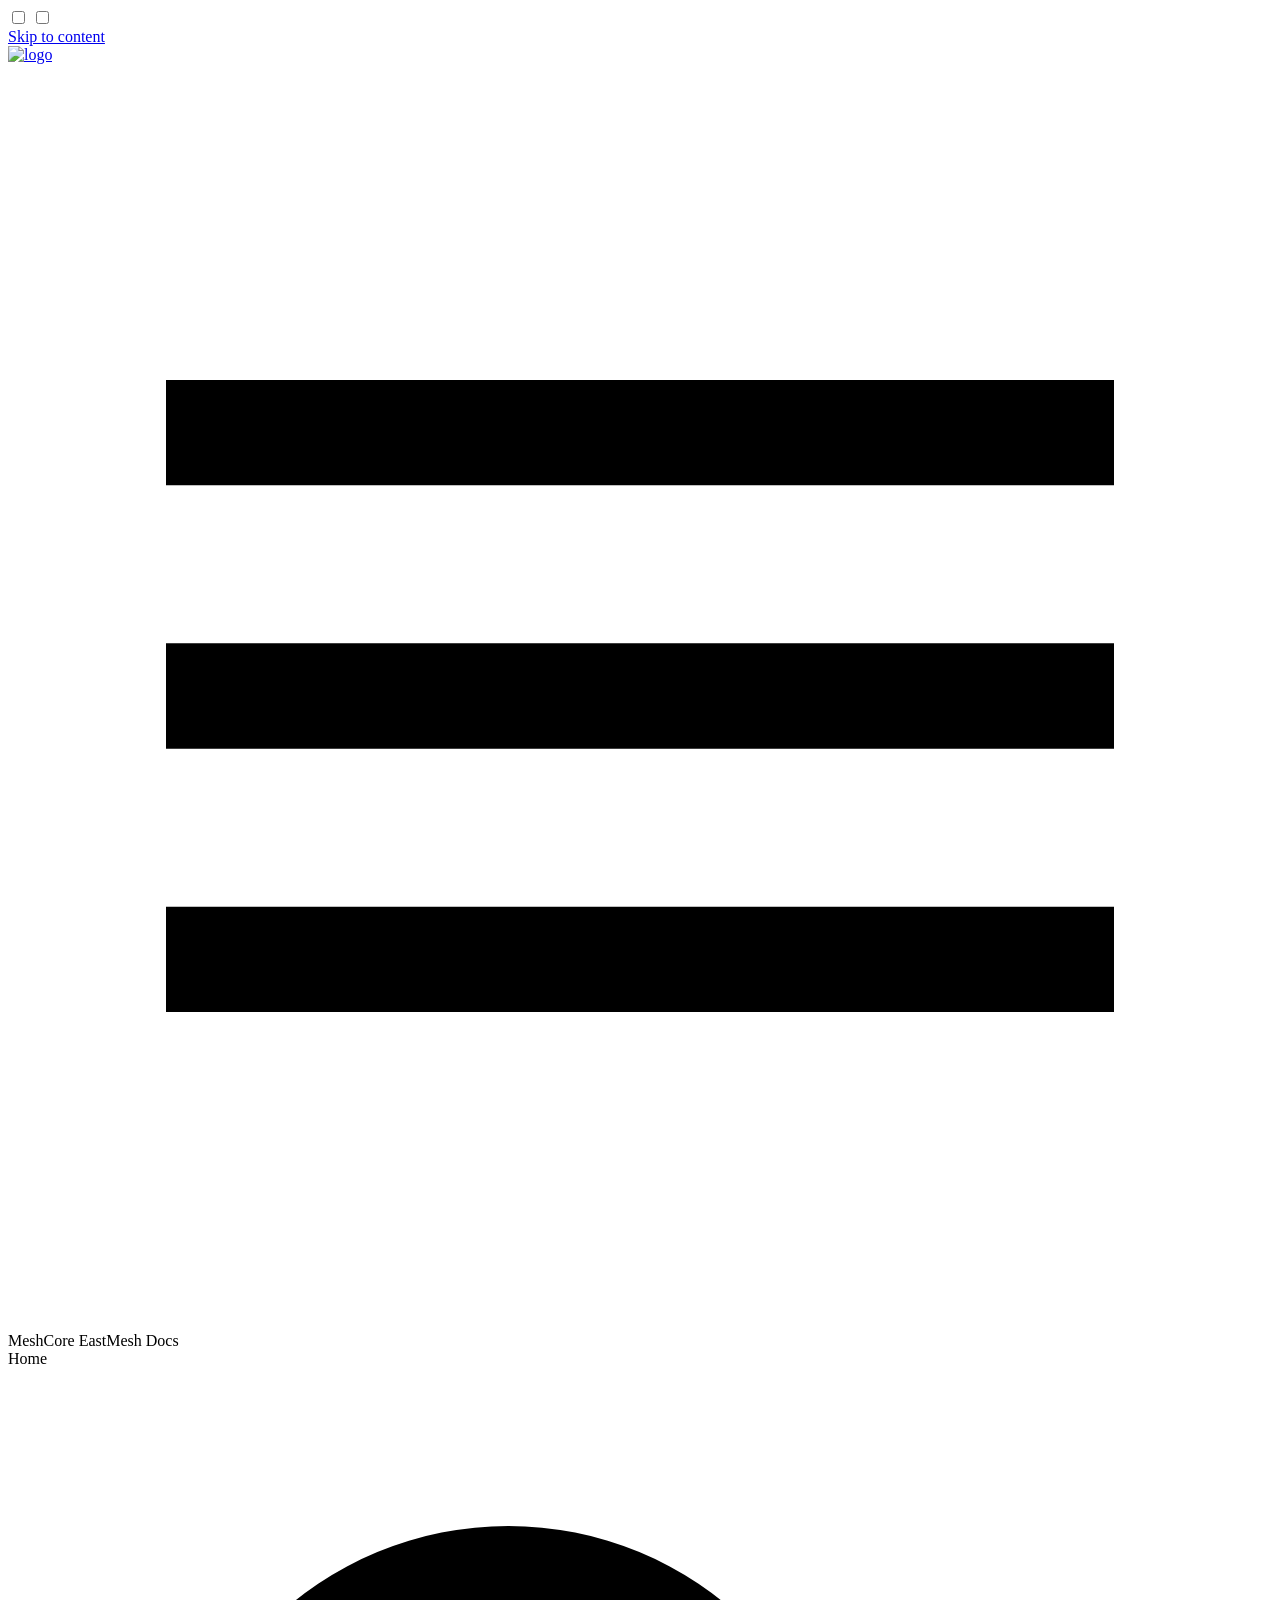
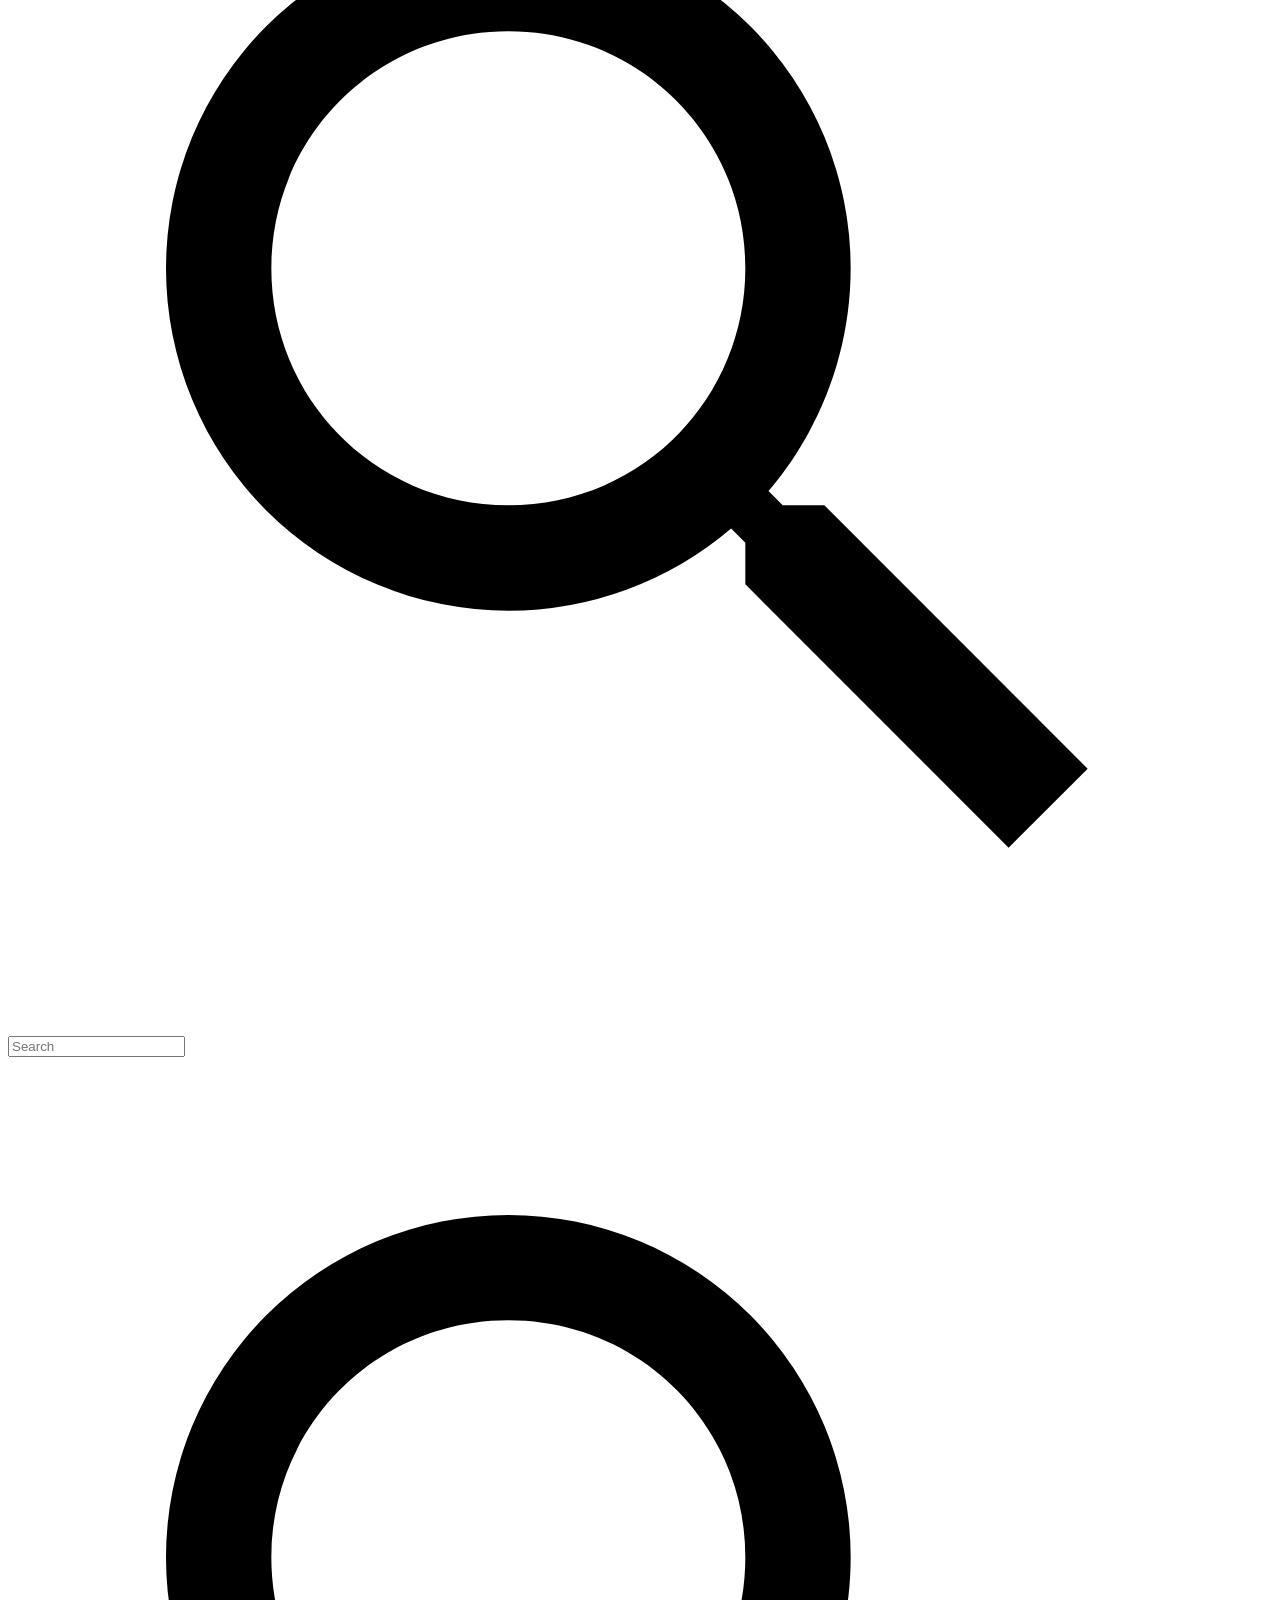
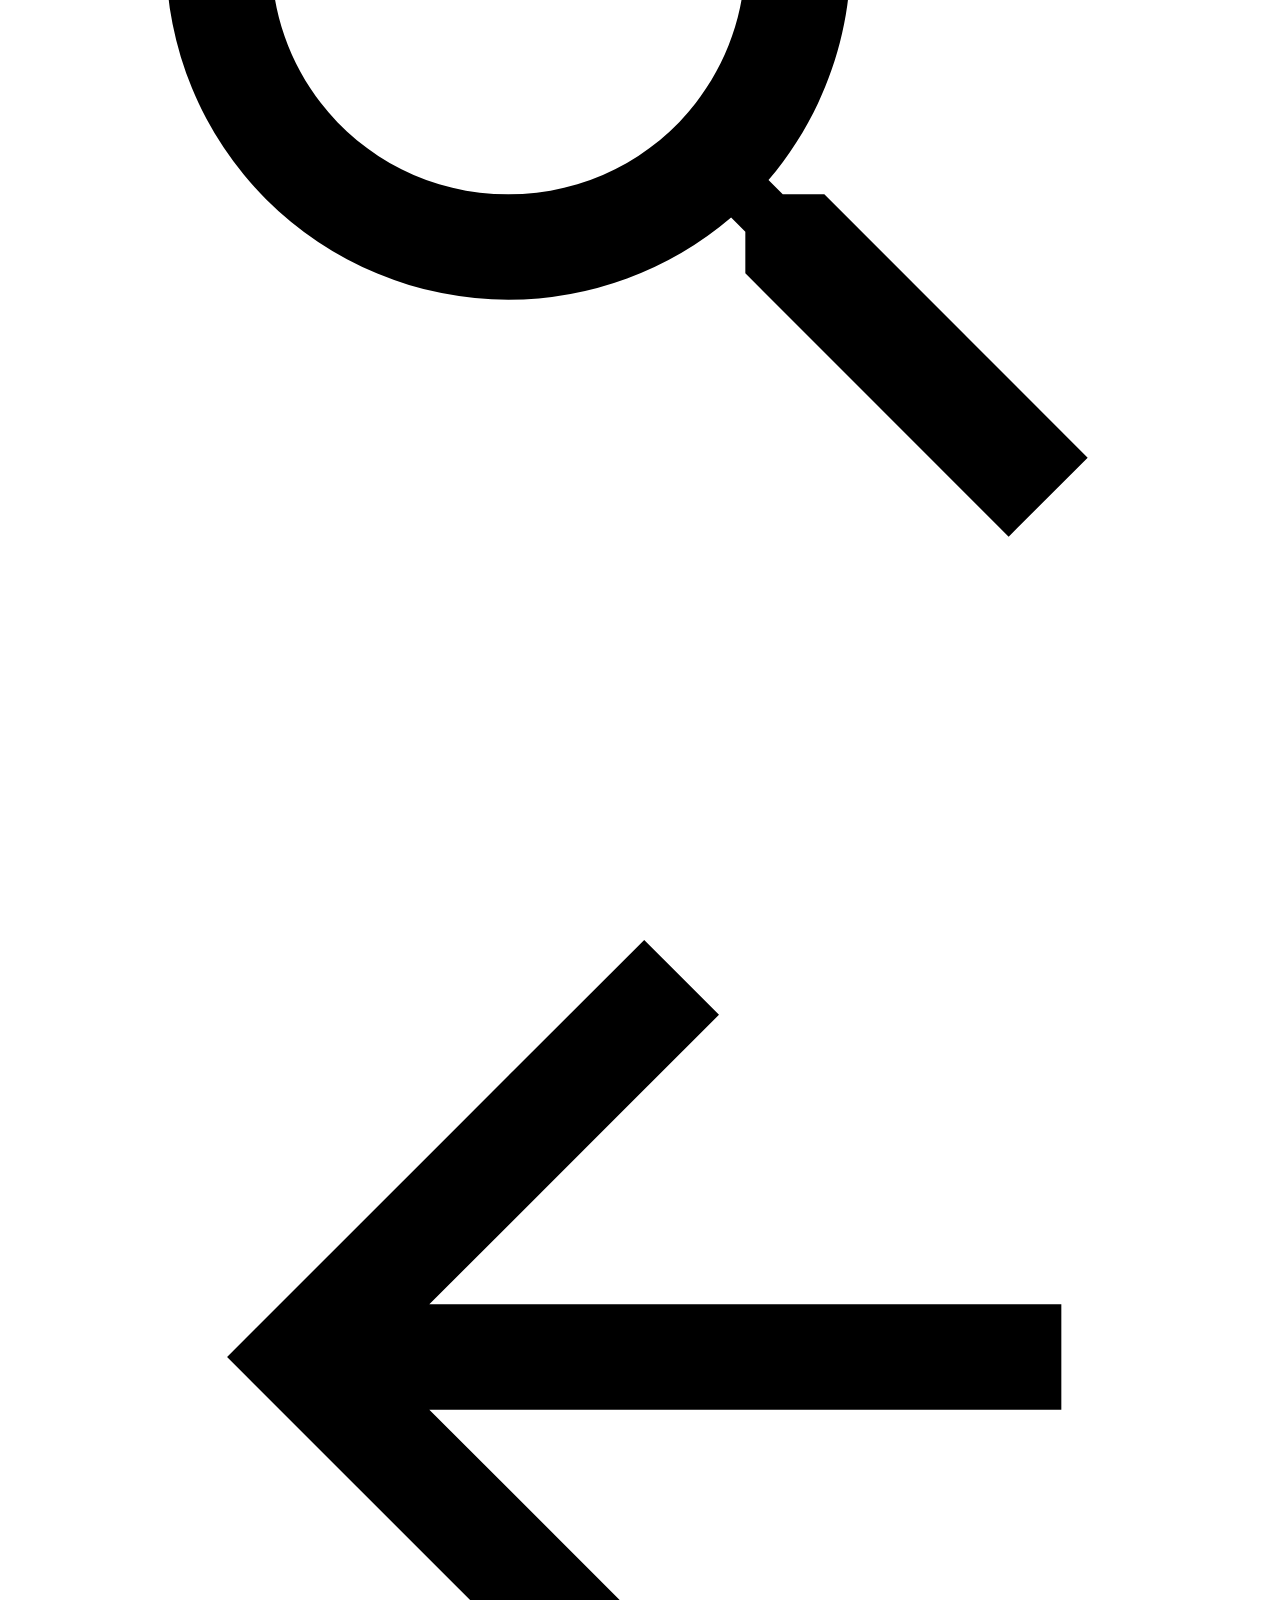
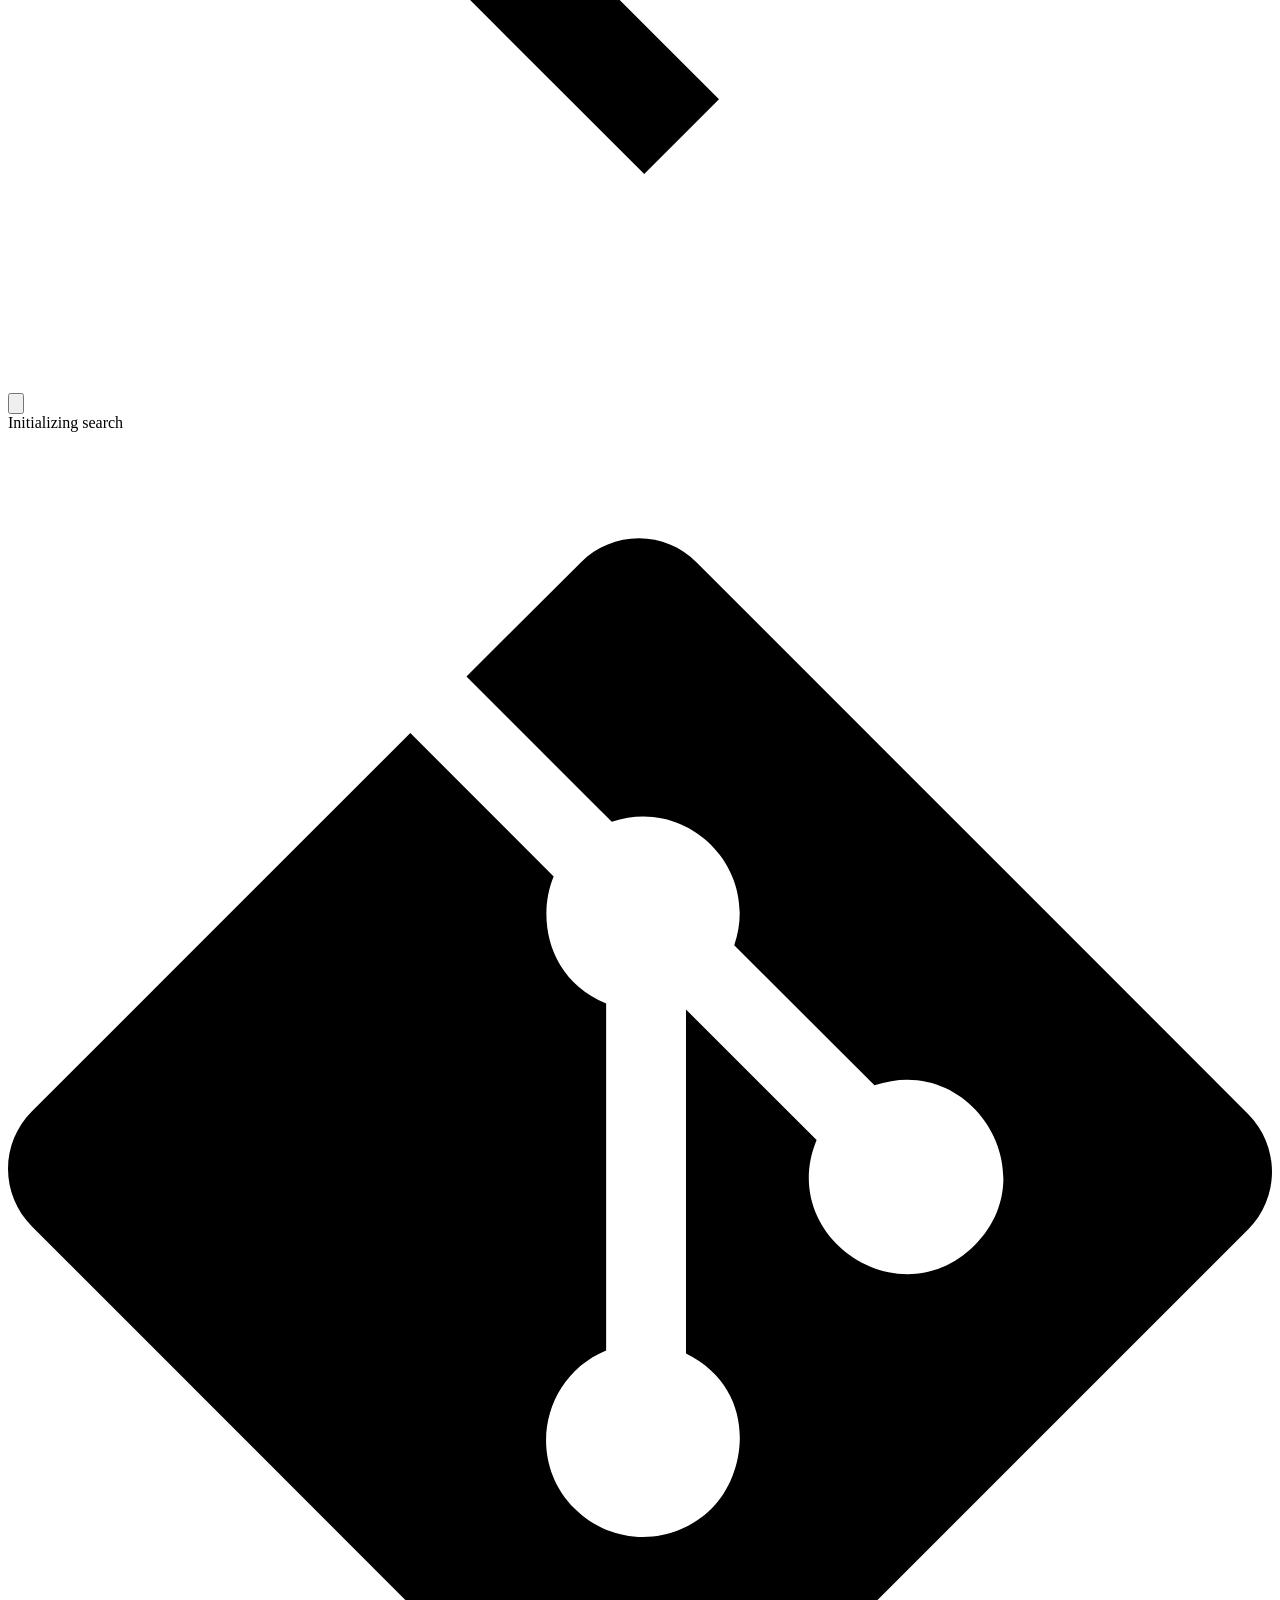
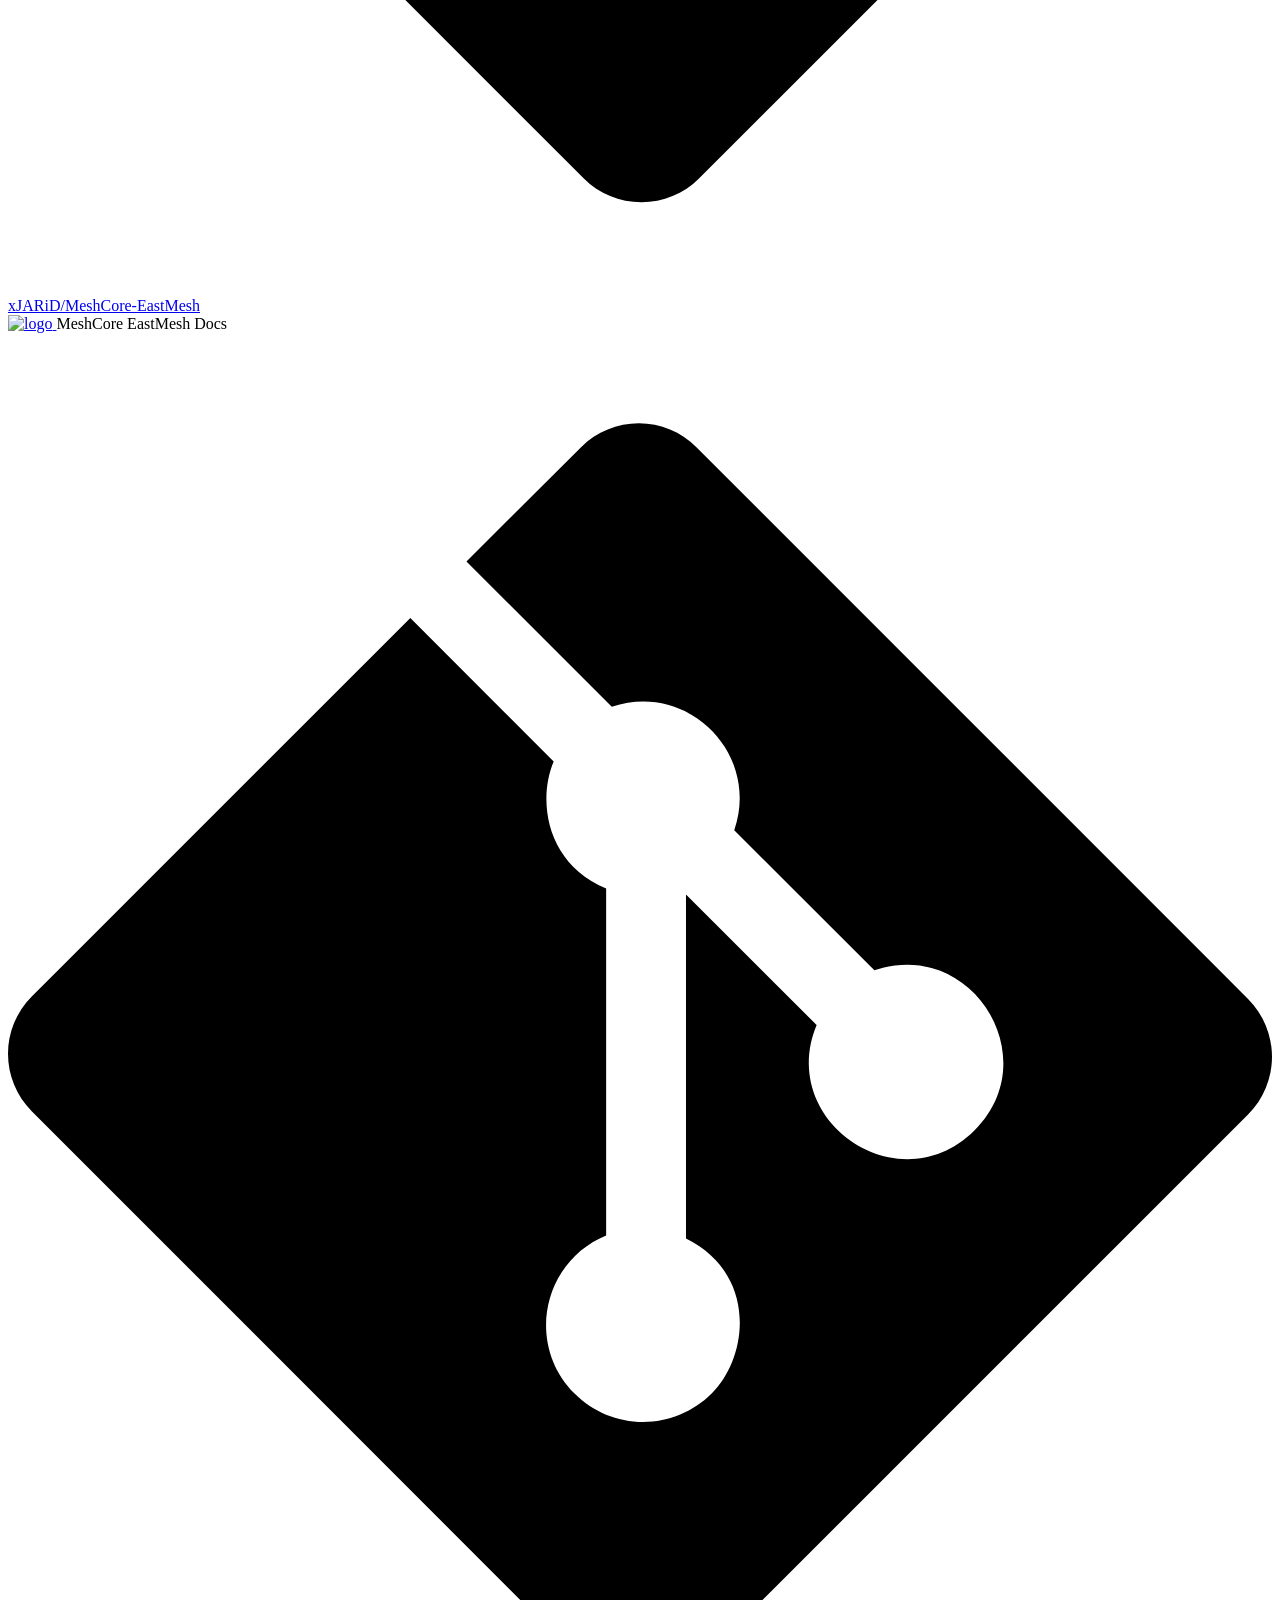
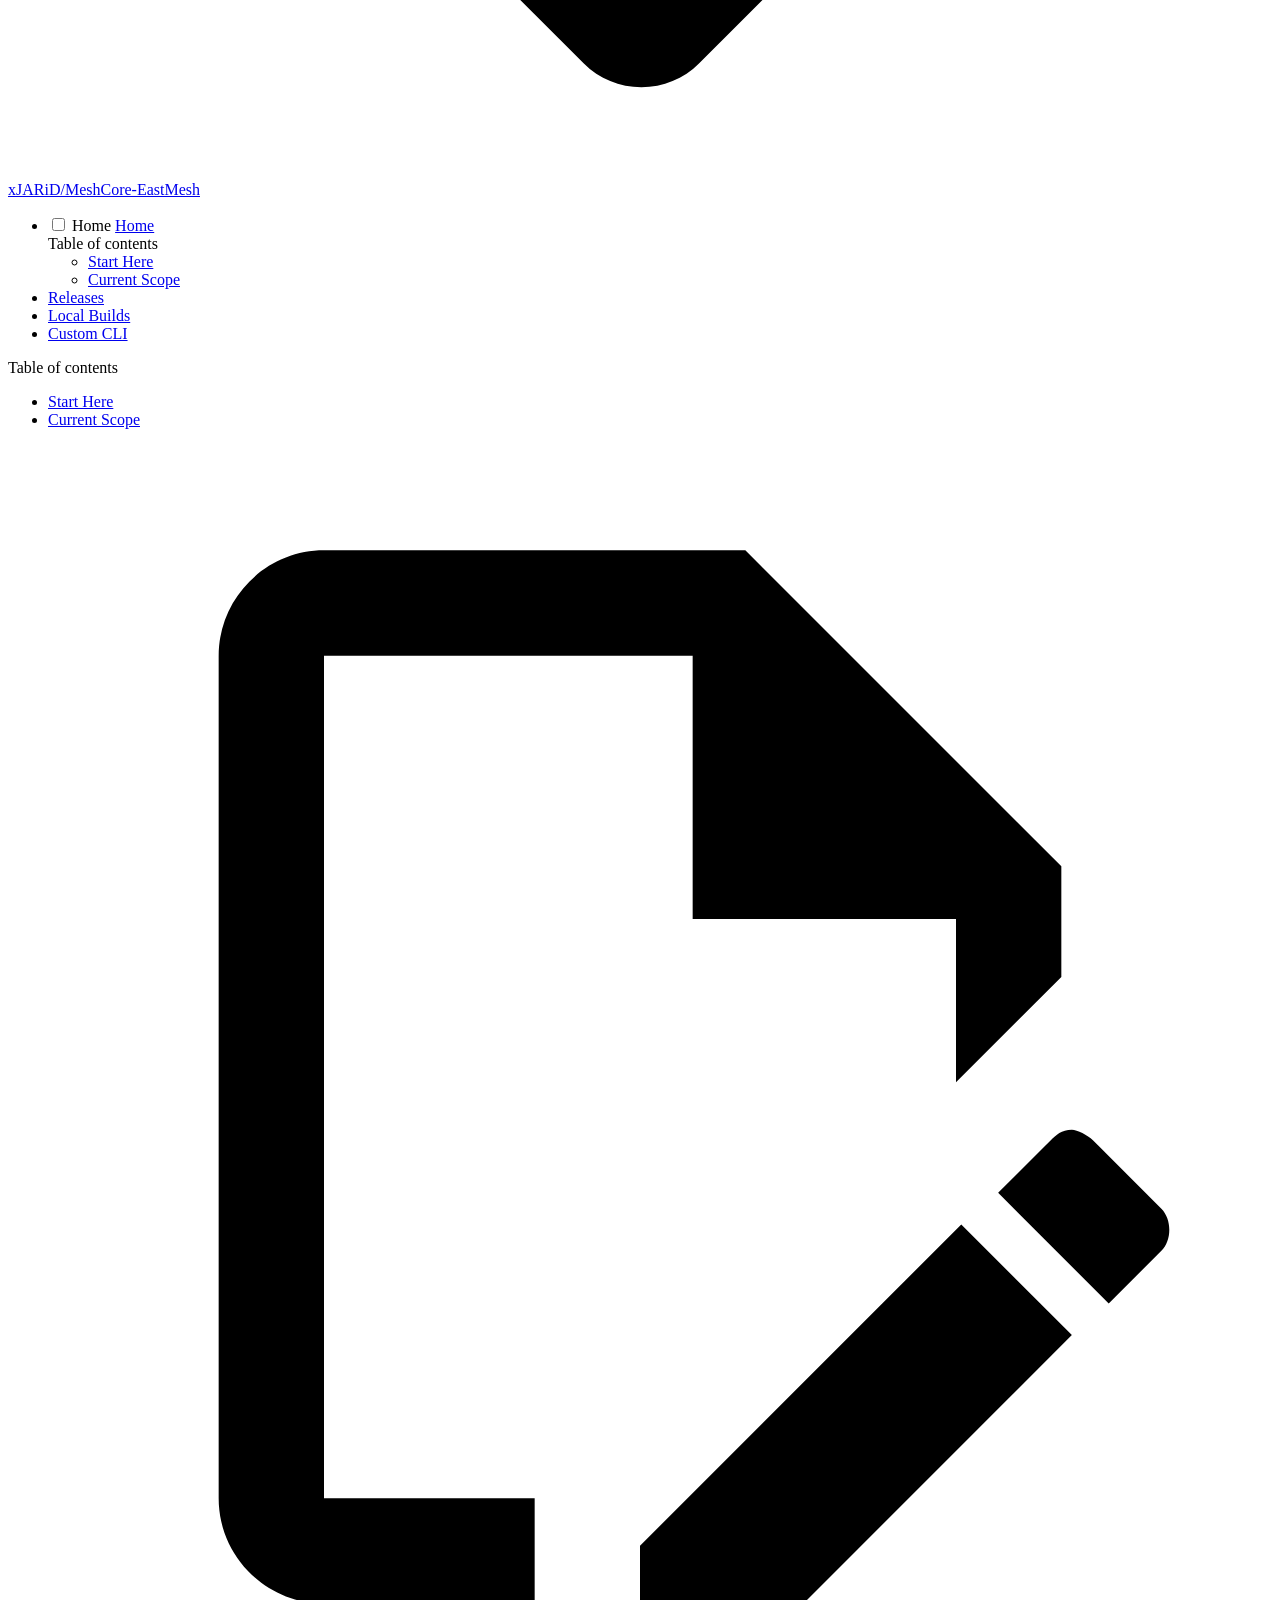
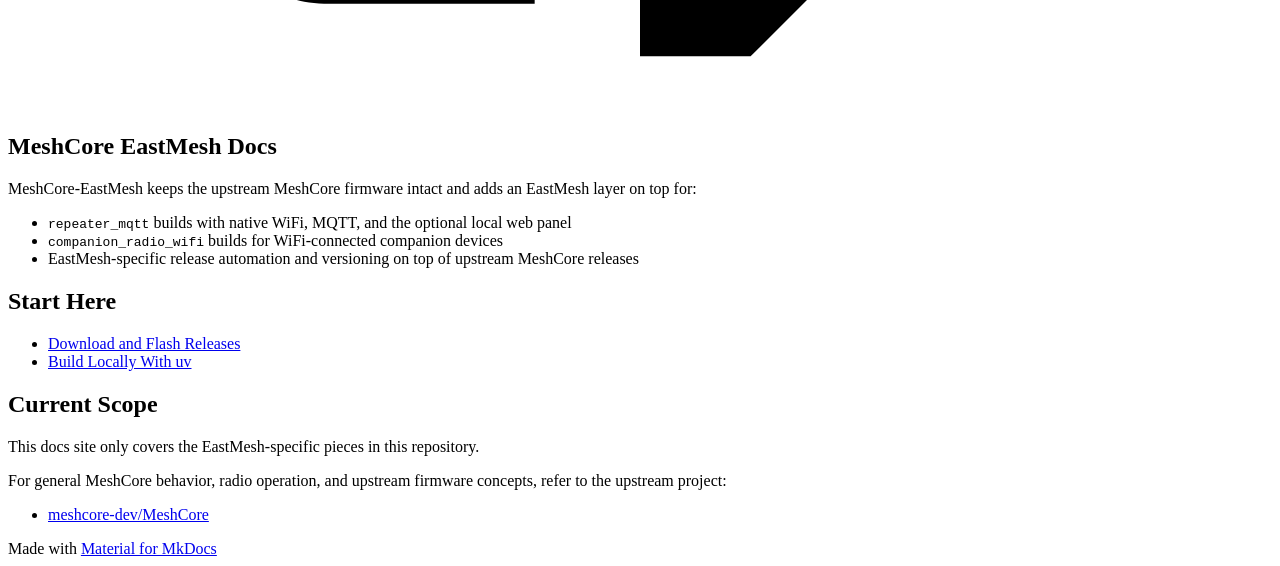
==== index.html @ 3d66a0df "deploy: c8f6f3c33472312f0af257a2041b2724eacd0696" ====
<!doctype html>
<html lang="en" class="no-js">
  <head>
    
      <meta charset="utf-8">
      <meta name="viewport" content="width=device-width,initial-scale=1">
      
        <meta name="description" content="Documentation for the EastMesh layer on top of MeshCore, including WiFi, MQTT, and release workflows">
      
      
      
        <link rel="canonical" href="https://xjarid.github.io/MeshCore-EastMesh/">
      
      
      
        <link rel="next" href="releases/">
      
      
        
      
      
      <link rel="icon" href="assets/images/favicon.png">
      <meta name="generator" content="mkdocs-1.6.1, mkdocs-material-9.7.6">
    
    
      
        <title>MeshCore EastMesh Docs</title>
      
    
    
      <link rel="stylesheet" href="assets/stylesheets/main.484c7ddc.min.css">
      
      


    
    
      
    
    
      
        
        
        <link rel="preconnect" href="https://fonts.gstatic.com" crossorigin>
        <link rel="stylesheet" href="https://fonts.googleapis.com/css?family=Roboto:300,300i,400,400i,700,700i%7CRoboto+Mono:400,400i,700,700i&display=fallback">
        <style>:root{--md-text-font:"Roboto";--md-code-font:"Roboto Mono"}</style>
      
    
    
      <link rel="stylesheet" href="_stylesheets/extra.css">
    
    <script>__md_scope=new URL(".",location),__md_hash=e=>[...e].reduce(((e,_)=>(e<<5)-e+_.charCodeAt(0)),0),__md_get=(e,_=localStorage,t=__md_scope)=>JSON.parse(_.getItem(t.pathname+"."+e)),__md_set=(e,_,t=localStorage,a=__md_scope)=>{try{t.setItem(a.pathname+"."+e,JSON.stringify(_))}catch(e){}}</script>
    
      

    
    
  </head>
  
  
    <body dir="ltr">
  
    
    <input class="md-toggle" data-md-toggle="drawer" type="checkbox" id="__drawer" autocomplete="off">
    <input class="md-toggle" data-md-toggle="search" type="checkbox" id="__search" autocomplete="off">
    <label class="md-overlay" for="__drawer"></label>
    <div data-md-component="skip">
      
        
        <a href="#meshcore-eastmesh-docs" class="md-skip">
          Skip to content
        </a>
      
    </div>
    <div data-md-component="announce">
      
    </div>
    
    
      

  

<header class="md-header md-header--shadow" data-md-component="header">
  <nav class="md-header__inner md-grid" aria-label="Header">
    <a href="." title="MeshCore EastMesh Docs" class="md-header__button md-logo" aria-label="MeshCore EastMesh Docs" data-md-component="logo">
      
  <img src="_assets/meshcore_tm.svg" alt="logo">

    </a>
    <label class="md-header__button md-icon" for="__drawer">
      
      <svg xmlns="http://www.w3.org/2000/svg" viewBox="0 0 24 24"><path d="M3 6h18v2H3zm0 5h18v2H3zm0 5h18v2H3z"/></svg>
    </label>
    <div class="md-header__title" data-md-component="header-title">
      <div class="md-header__ellipsis">
        <div class="md-header__topic">
          <span class="md-ellipsis">
            MeshCore EastMesh Docs
          </span>
        </div>
        <div class="md-header__topic" data-md-component="header-topic">
          <span class="md-ellipsis">
            
              Home
            
          </span>
        </div>
      </div>
    </div>
    
    
      <script>var palette=__md_get("__palette");if(palette&&palette.color){if("(prefers-color-scheme)"===palette.color.media){var media=matchMedia("(prefers-color-scheme: light)"),input=document.querySelector(media.matches?"[data-md-color-media='(prefers-color-scheme: light)']":"[data-md-color-media='(prefers-color-scheme: dark)']");palette.color.media=input.getAttribute("data-md-color-media"),palette.color.scheme=input.getAttribute("data-md-color-scheme"),palette.color.primary=input.getAttribute("data-md-color-primary"),palette.color.accent=input.getAttribute("data-md-color-accent")}for(var[key,value]of Object.entries(palette.color))document.body.setAttribute("data-md-color-"+key,value)}</script>
    
    
    
      
      
        <label class="md-header__button md-icon" for="__search">
          
          <svg xmlns="http://www.w3.org/2000/svg" viewBox="0 0 24 24"><path d="M9.5 3A6.5 6.5 0 0 1 16 9.5c0 1.61-.59 3.09-1.56 4.23l.27.27h.79l5 5-1.5 1.5-5-5v-.79l-.27-.27A6.52 6.52 0 0 1 9.5 16 6.5 6.5 0 0 1 3 9.5 6.5 6.5 0 0 1 9.5 3m0 2C7 5 5 7 5 9.5S7 14 9.5 14 14 12 14 9.5 12 5 9.5 5"/></svg>
        </label>
        <div class="md-search" data-md-component="search" role="dialog">
  <label class="md-search__overlay" for="__search"></label>
  <div class="md-search__inner" role="search">
    <form class="md-search__form" name="search">
      <input type="text" class="md-search__input" name="query" aria-label="Search" placeholder="Search" autocapitalize="off" autocorrect="off" autocomplete="off" spellcheck="false" data-md-component="search-query" required>
      <label class="md-search__icon md-icon" for="__search">
        
        <svg xmlns="http://www.w3.org/2000/svg" viewBox="0 0 24 24"><path d="M9.5 3A6.5 6.5 0 0 1 16 9.5c0 1.61-.59 3.09-1.56 4.23l.27.27h.79l5 5-1.5 1.5-5-5v-.79l-.27-.27A6.52 6.52 0 0 1 9.5 16 6.5 6.5 0 0 1 3 9.5 6.5 6.5 0 0 1 9.5 3m0 2C7 5 5 7 5 9.5S7 14 9.5 14 14 12 14 9.5 12 5 9.5 5"/></svg>
        
        <svg xmlns="http://www.w3.org/2000/svg" viewBox="0 0 24 24"><path d="M20 11v2H8l5.5 5.5-1.42 1.42L4.16 12l7.92-7.92L13.5 5.5 8 11z"/></svg>
      </label>
      <nav class="md-search__options" aria-label="Search">
        
        <button type="reset" class="md-search__icon md-icon" title="Clear" aria-label="Clear" tabindex="-1">
          
          <svg xmlns="http://www.w3.org/2000/svg" viewBox="0 0 24 24"><path d="M19 6.41 17.59 5 12 10.59 6.41 5 5 6.41 10.59 12 5 17.59 6.41 19 12 13.41 17.59 19 19 17.59 13.41 12z"/></svg>
        </button>
      </nav>
      
        <div class="md-search__suggest" data-md-component="search-suggest"></div>
      
    </form>
    <div class="md-search__output">
      <div class="md-search__scrollwrap" tabindex="0" data-md-scrollfix>
        <div class="md-search-result" data-md-component="search-result">
          <div class="md-search-result__meta">
            Initializing search
          </div>
          <ol class="md-search-result__list" role="presentation"></ol>
        </div>
      </div>
    </div>
  </div>
</div>
      
    
    
      <div class="md-header__source">
        <a href="https://github.com/xJARiD/MeshCore-EastMesh" title="Go to repository" class="md-source" data-md-component="source">
  <div class="md-source__icon md-icon">
    
    <svg xmlns="http://www.w3.org/2000/svg" viewBox="0 0 448 512"><!--! Font Awesome Free 7.1.0 by @fontawesome - https://fontawesome.com License - https://fontawesome.com/license/free (Icons: CC BY 4.0, Fonts: SIL OFL 1.1, Code: MIT License) Copyright 2025 Fonticons, Inc.--><path d="M439.6 236.1 244 40.5c-5.4-5.5-12.8-8.5-20.4-8.5s-15 3-20.4 8.4L162.5 81l51.5 51.5c27.1-9.1 52.7 16.8 43.4 43.7l49.7 49.7c34.2-11.8 61.2 31 35.5 56.7-26.5 26.5-70.2-2.9-56-37.3L240.3 199v121.9c25.3 12.5 22.3 41.8 9.1 55-6.4 6.4-15.2 10.1-24.3 10.1s-17.8-3.6-24.3-10.1c-17.6-17.6-11.1-46.9 11.2-56v-123c-20.8-8.5-24.6-30.7-18.6-45L142.6 101 8.5 235.1C3 240.6 0 247.9 0 255.5s3 15 8.5 20.4l195.6 195.7c5.4 5.4 12.7 8.4 20.4 8.4s15-3 20.4-8.4l194.7-194.7c5.4-5.4 8.4-12.8 8.4-20.4s-3-15-8.4-20.4"/></svg>
  </div>
  <div class="md-source__repository">
    xJARiD/MeshCore-EastMesh
  </div>
</a>
      </div>
    
  </nav>
  
</header>
    
    <div class="md-container" data-md-component="container">
      
      
        
          
        
      
      <main class="md-main" data-md-component="main">
        <div class="md-main__inner md-grid">
          
            
              
              <div class="md-sidebar md-sidebar--primary" data-md-component="sidebar" data-md-type="navigation" >
                <div class="md-sidebar__scrollwrap">
                  <div class="md-sidebar__inner">
                    



<nav class="md-nav md-nav--primary" aria-label="Navigation" data-md-level="0">
  <label class="md-nav__title" for="__drawer">
    <a href="." title="MeshCore EastMesh Docs" class="md-nav__button md-logo" aria-label="MeshCore EastMesh Docs" data-md-component="logo">
      
  <img src="_assets/meshcore_tm.svg" alt="logo">

    </a>
    MeshCore EastMesh Docs
  </label>
  
    <div class="md-nav__source">
      <a href="https://github.com/xJARiD/MeshCore-EastMesh" title="Go to repository" class="md-source" data-md-component="source">
  <div class="md-source__icon md-icon">
    
    <svg xmlns="http://www.w3.org/2000/svg" viewBox="0 0 448 512"><!--! Font Awesome Free 7.1.0 by @fontawesome - https://fontawesome.com License - https://fontawesome.com/license/free (Icons: CC BY 4.0, Fonts: SIL OFL 1.1, Code: MIT License) Copyright 2025 Fonticons, Inc.--><path d="M439.6 236.1 244 40.5c-5.4-5.5-12.8-8.5-20.4-8.5s-15 3-20.4 8.4L162.5 81l51.5 51.5c27.1-9.1 52.7 16.8 43.4 43.7l49.7 49.7c34.2-11.8 61.2 31 35.5 56.7-26.5 26.5-70.2-2.9-56-37.3L240.3 199v121.9c25.3 12.5 22.3 41.8 9.1 55-6.4 6.4-15.2 10.1-24.3 10.1s-17.8-3.6-24.3-10.1c-17.6-17.6-11.1-46.9 11.2-56v-123c-20.8-8.5-24.6-30.7-18.6-45L142.6 101 8.5 235.1C3 240.6 0 247.9 0 255.5s3 15 8.5 20.4l195.6 195.7c5.4 5.4 12.7 8.4 20.4 8.4s15-3 20.4-8.4l194.7-194.7c5.4-5.4 8.4-12.8 8.4-20.4s-3-15-8.4-20.4"/></svg>
  </div>
  <div class="md-source__repository">
    xJARiD/MeshCore-EastMesh
  </div>
</a>
    </div>
  
  <ul class="md-nav__list" data-md-scrollfix>
    
      
      
  
  
    
  
  
  
    <li class="md-nav__item md-nav__item--active">
      
      <input class="md-nav__toggle md-toggle" type="checkbox" id="__toc">
      
      
        
      
      
        <label class="md-nav__link md-nav__link--active" for="__toc">
          
  
  
  <span class="md-ellipsis">
    
  
    Home
  

    
  </span>
  
  

          <span class="md-nav__icon md-icon"></span>
        </label>
      
      <a href="." class="md-nav__link md-nav__link--active">
        
  
  
  <span class="md-ellipsis">
    
  
    Home
  

    
  </span>
  
  

      </a>
      
        

<nav class="md-nav md-nav--secondary" aria-label="Table of contents">
  
  
  
    
  
  
    <label class="md-nav__title" for="__toc">
      <span class="md-nav__icon md-icon"></span>
      Table of contents
    </label>
    <ul class="md-nav__list" data-md-component="toc" data-md-scrollfix>
      
        <li class="md-nav__item">
  <a href="#start-here" class="md-nav__link">
    <span class="md-ellipsis">
      
        Start Here
      
    </span>
  </a>
  
</li>
      
        <li class="md-nav__item">
  <a href="#current-scope" class="md-nav__link">
    <span class="md-ellipsis">
      
        Current Scope
      
    </span>
  </a>
  
</li>
      
    </ul>
  
</nav>
      
    </li>
  

    
      
      
  
  
  
  
    <li class="md-nav__item">
      <a href="releases/" class="md-nav__link">
        
  
  
  <span class="md-ellipsis">
    
  
    Releases
  

    
  </span>
  
  

      </a>
    </li>
  

    
      
      
  
  
  
  
    <li class="md-nav__item">
      <a href="local-builds/" class="md-nav__link">
        
  
  
  <span class="md-ellipsis">
    
  
    Local Builds
  

    
  </span>
  
  

      </a>
    </li>
  

    
      
      
  
  
  
  
    <li class="md-nav__item">
      <a href="custom-cli/" class="md-nav__link">
        
  
  
  <span class="md-ellipsis">
    
  
    Custom CLI
  

    
  </span>
  
  

      </a>
    </li>
  

    
  </ul>
</nav>
                  </div>
                </div>
              </div>
            
            
              
              <div class="md-sidebar md-sidebar--secondary" data-md-component="sidebar" data-md-type="toc" >
                <div class="md-sidebar__scrollwrap">
                  <div class="md-sidebar__inner">
                    

<nav class="md-nav md-nav--secondary" aria-label="Table of contents">
  
  
  
    
  
  
    <label class="md-nav__title" for="__toc">
      <span class="md-nav__icon md-icon"></span>
      Table of contents
    </label>
    <ul class="md-nav__list" data-md-component="toc" data-md-scrollfix>
      
        <li class="md-nav__item">
  <a href="#start-here" class="md-nav__link">
    <span class="md-ellipsis">
      
        Start Here
      
    </span>
  </a>
  
</li>
      
        <li class="md-nav__item">
  <a href="#current-scope" class="md-nav__link">
    <span class="md-ellipsis">
      
        Current Scope
      
    </span>
  </a>
  
</li>
      
    </ul>
  
</nav>
                  </div>
                </div>
              </div>
            
          
          
            <div class="md-content" data-md-component="content">
              
              <article class="md-content__inner md-typeset">
                
                  


  
    <a href="https://github.com/xJARiD/MeshCore-EastMesh/edit/main/docs/index.md" title="Edit this page" class="md-content__button md-icon" rel="edit">
      
      <svg xmlns="http://www.w3.org/2000/svg" viewBox="0 0 24 24"><path d="M10 20H6V4h7v5h5v3.1l2-2V8l-6-6H6c-1.1 0-2 .9-2 2v16c0 1.1.9 2 2 2h4zm10.2-7c.1 0 .3.1.4.2l1.3 1.3c.2.2.2.6 0 .8l-1 1-2.1-2.1 1-1c.1-.1.2-.2.4-.2m0 3.9L14.1 23H12v-2.1l6.1-6.1z"/></svg>
    </a>
  
  


<h1 id="meshcore-eastmesh-docs">MeshCore EastMesh Docs</h1>
<p>MeshCore-EastMesh keeps the upstream MeshCore firmware intact and adds an EastMesh layer on top for:</p>
<ul>
<li><code>repeater_mqtt</code> builds with native WiFi, MQTT, and the optional local web panel</li>
<li><code>companion_radio_wifi</code> builds for WiFi-connected companion devices</li>
<li>EastMesh-specific release automation and versioning on top of upstream MeshCore releases</li>
</ul>
<h2 id="start-here">Start Here</h2>
<ul>
<li><a href="releases/">Download and Flash Releases</a></li>
<li><a href="local-builds/">Build Locally With uv</a></li>
</ul>
<h2 id="current-scope">Current Scope</h2>
<p>This docs site only covers the EastMesh-specific pieces in this repository.</p>
<p>For general MeshCore behavior, radio operation, and upstream firmware concepts, refer to the upstream project:</p>
<ul>
<li><a href="https://github.com/meshcore-dev/MeshCore">meshcore-dev/MeshCore</a></li>
</ul>












                
              </article>
            </div>
          
          
<script>var target=document.getElementById(location.hash.slice(1));target&&target.name&&(target.checked=target.name.startsWith("__tabbed_"))</script>
        </div>
        
      </main>
      
        <footer class="md-footer">
  
  <div class="md-footer-meta md-typeset">
    <div class="md-footer-meta__inner md-grid">
      <div class="md-copyright">
  
  
    Made with
    <a href="https://squidfunk.github.io/mkdocs-material/" target="_blank" rel="noopener">
      Material for MkDocs
    </a>
  
</div>
      
    </div>
  </div>
</footer>
      
    </div>
    <div class="md-dialog" data-md-component="dialog">
      <div class="md-dialog__inner md-typeset"></div>
    </div>
    
    
    
      
      
      <script id="__config" type="application/json">{"annotate": null, "base": ".", "features": ["content.action.edit", "content.code.copy", "search.highlight", "search.suggest"], "search": "assets/javascripts/workers/search.2c215733.min.js", "tags": null, "translations": {"clipboard.copied": "Copied to clipboard", "clipboard.copy": "Copy to clipboard", "search.result.more.one": "1 more on this page", "search.result.more.other": "# more on this page", "search.result.none": "No matching documents", "search.result.one": "1 matching document", "search.result.other": "# matching documents", "search.result.placeholder": "Type to start searching", "search.result.term.missing": "Missing", "select.version": "Select version"}, "version": null}</script>
    
    
      <script src="assets/javascripts/bundle.79ae519e.min.js"></script>
      
    
  </body>
</html>
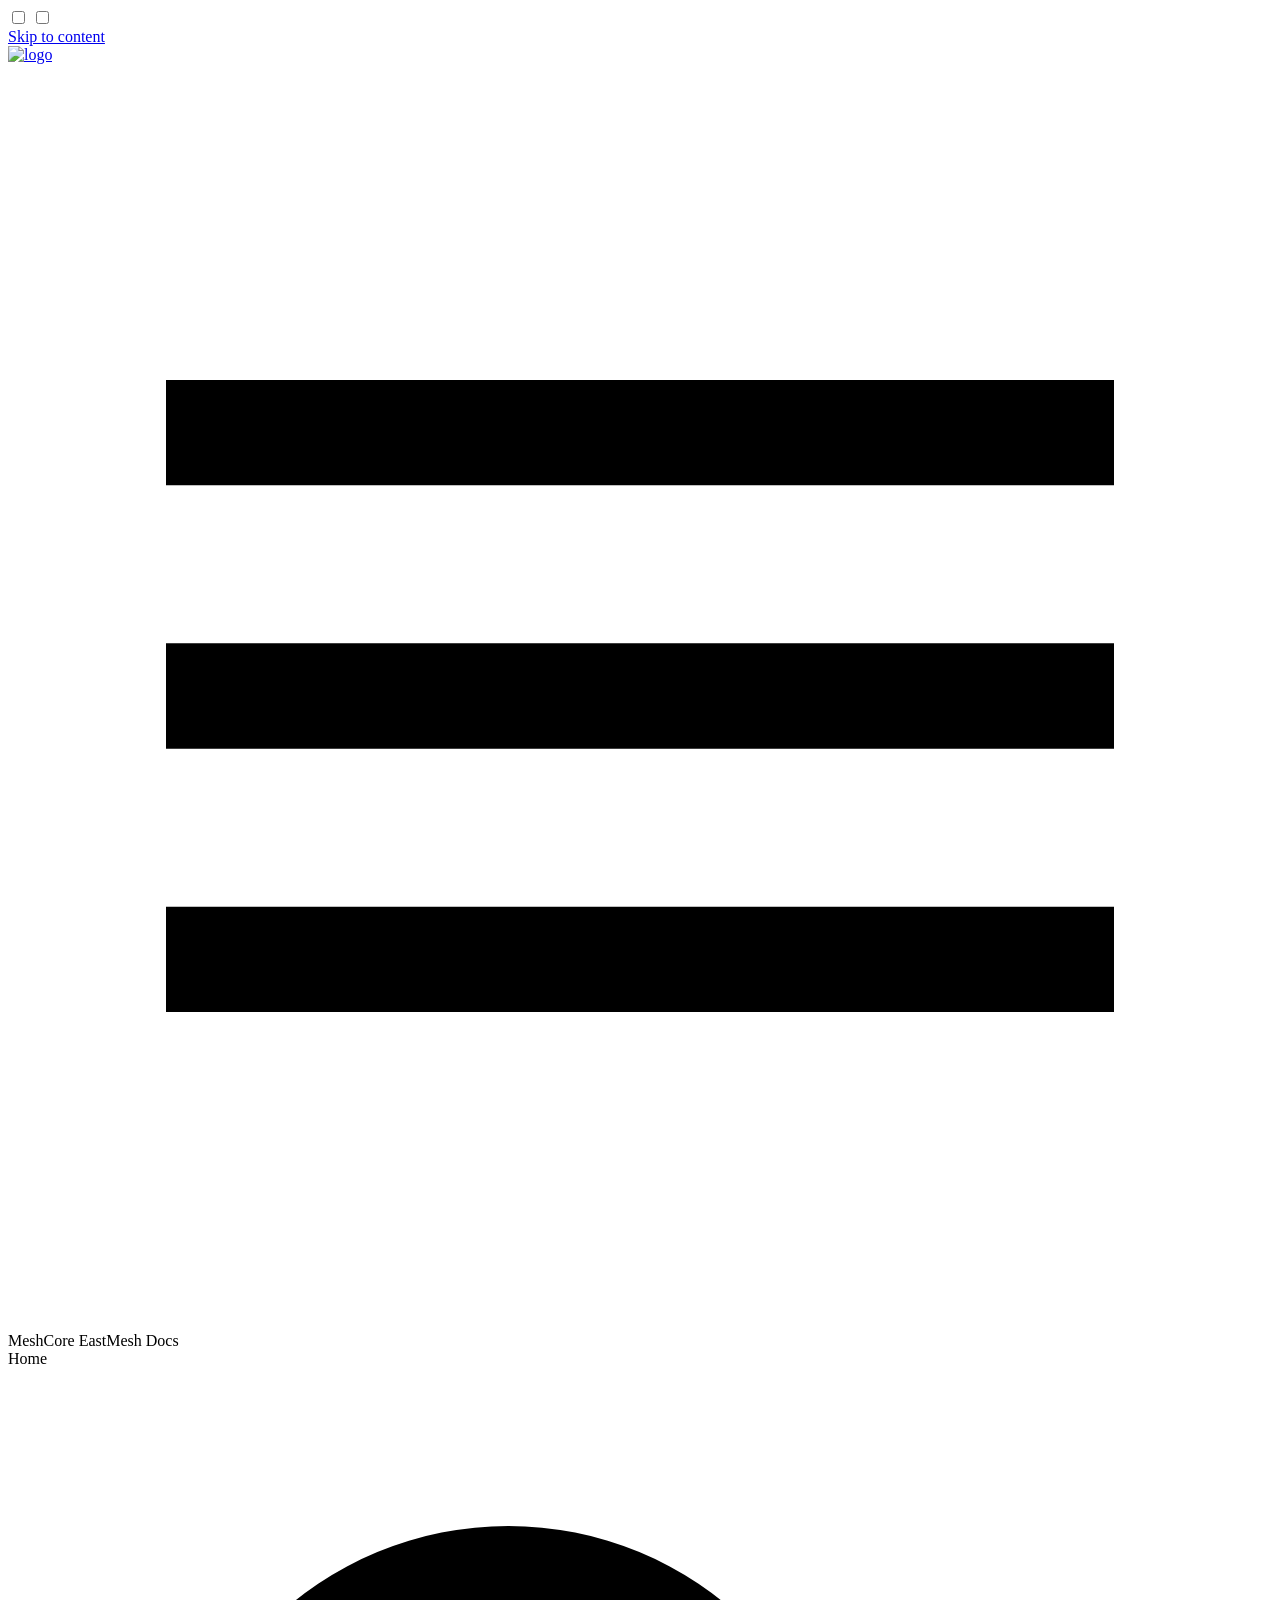
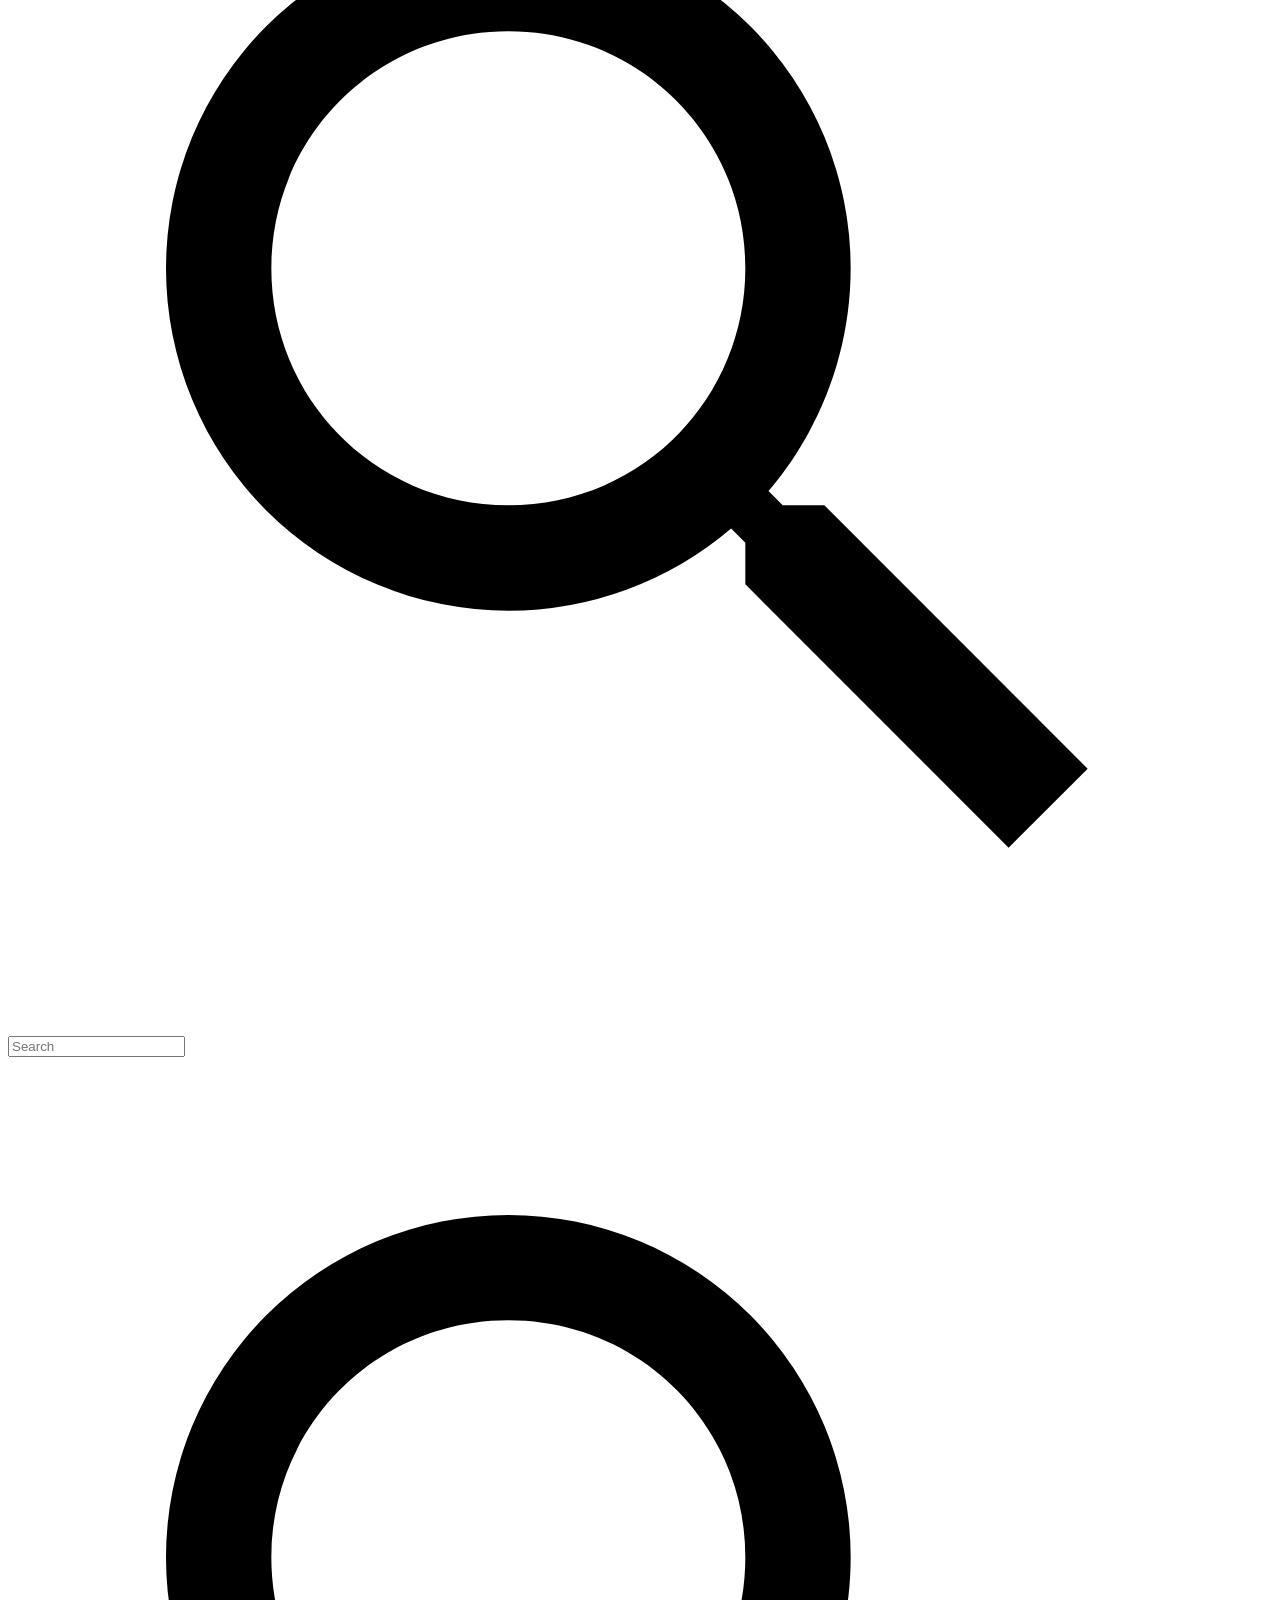
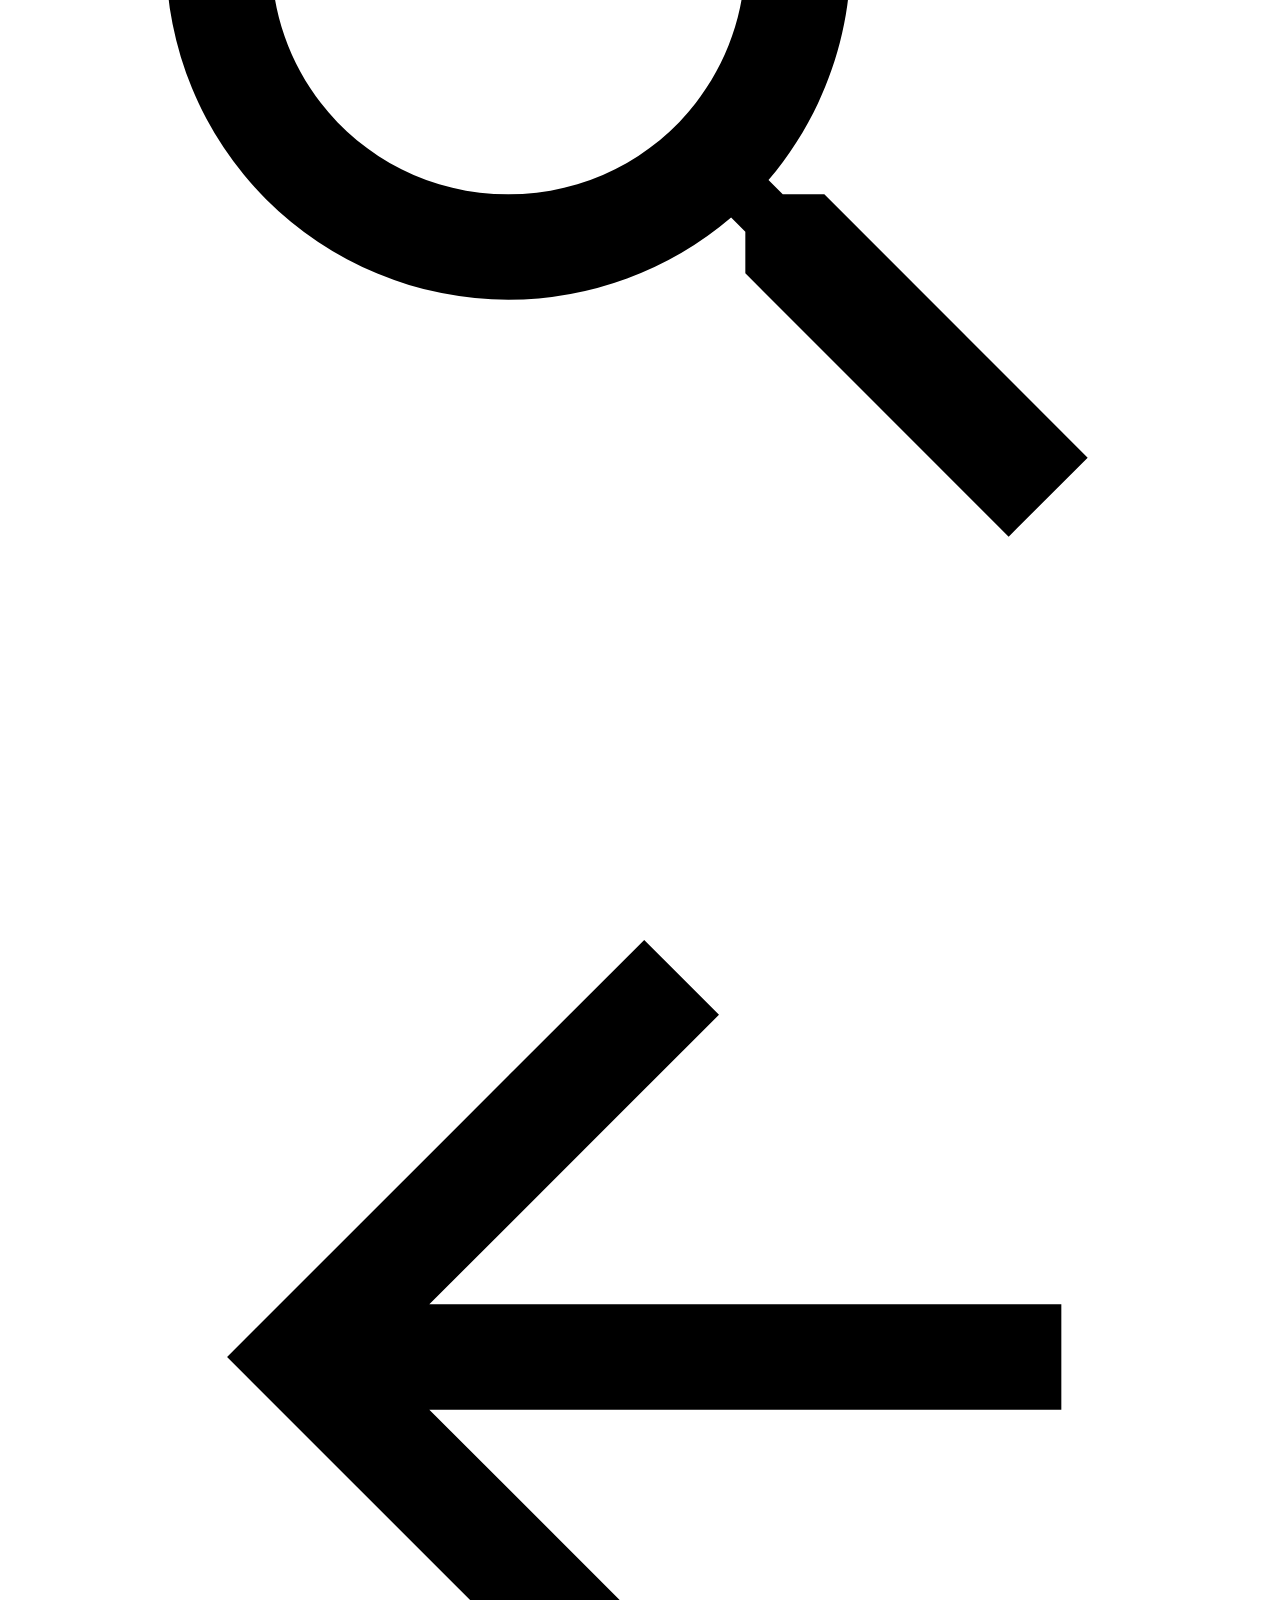
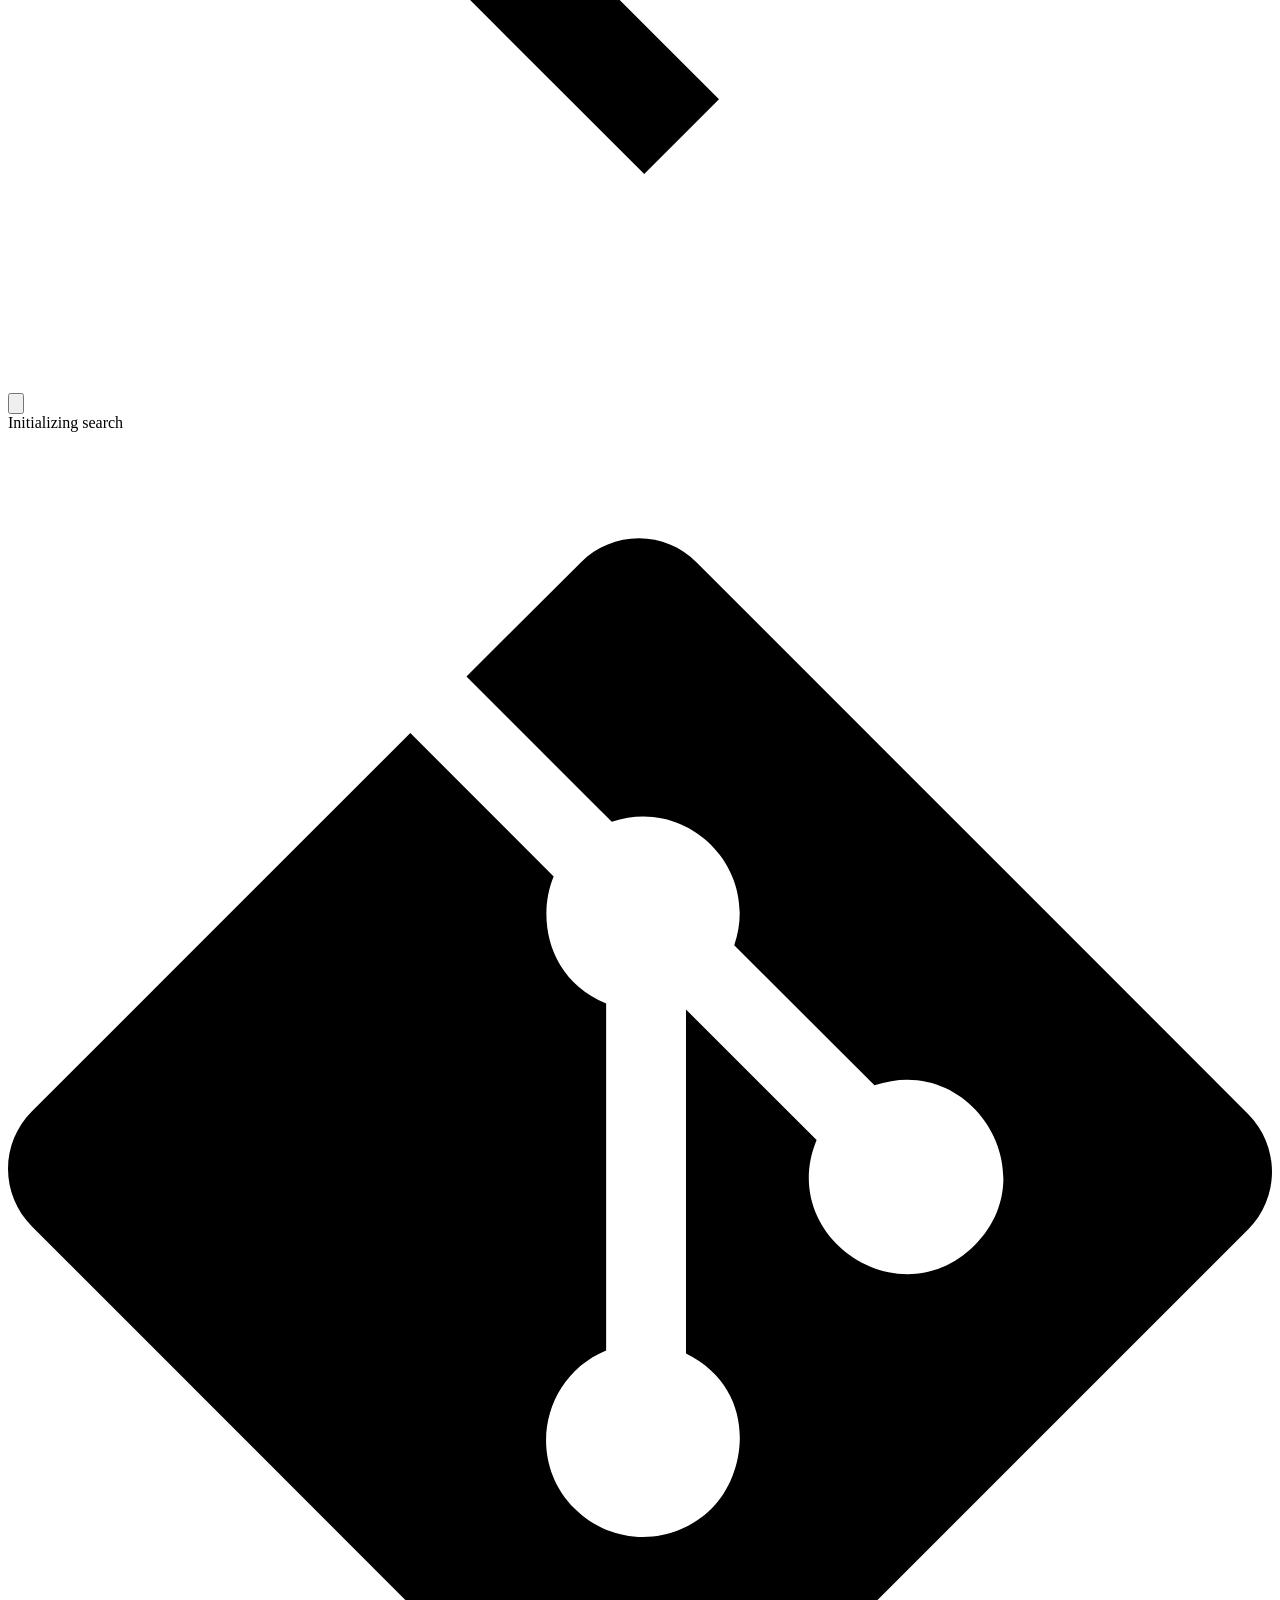
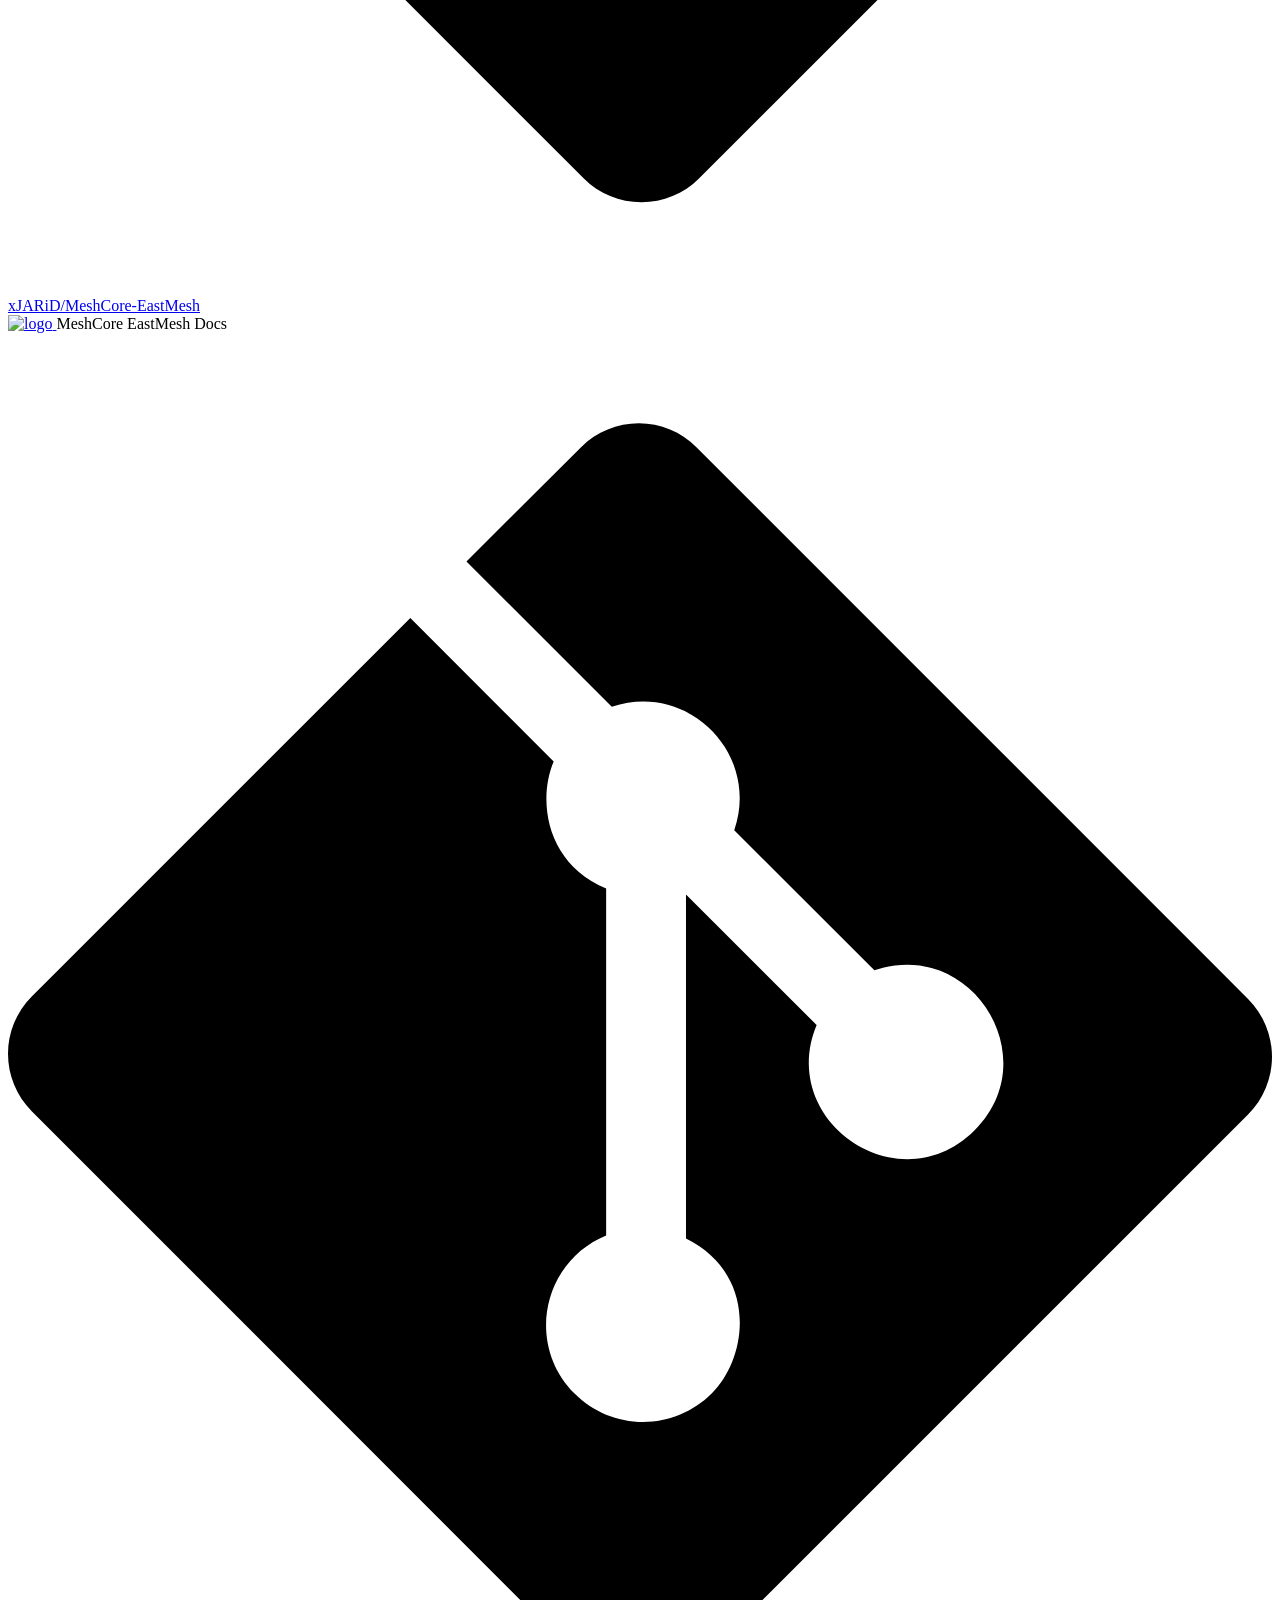
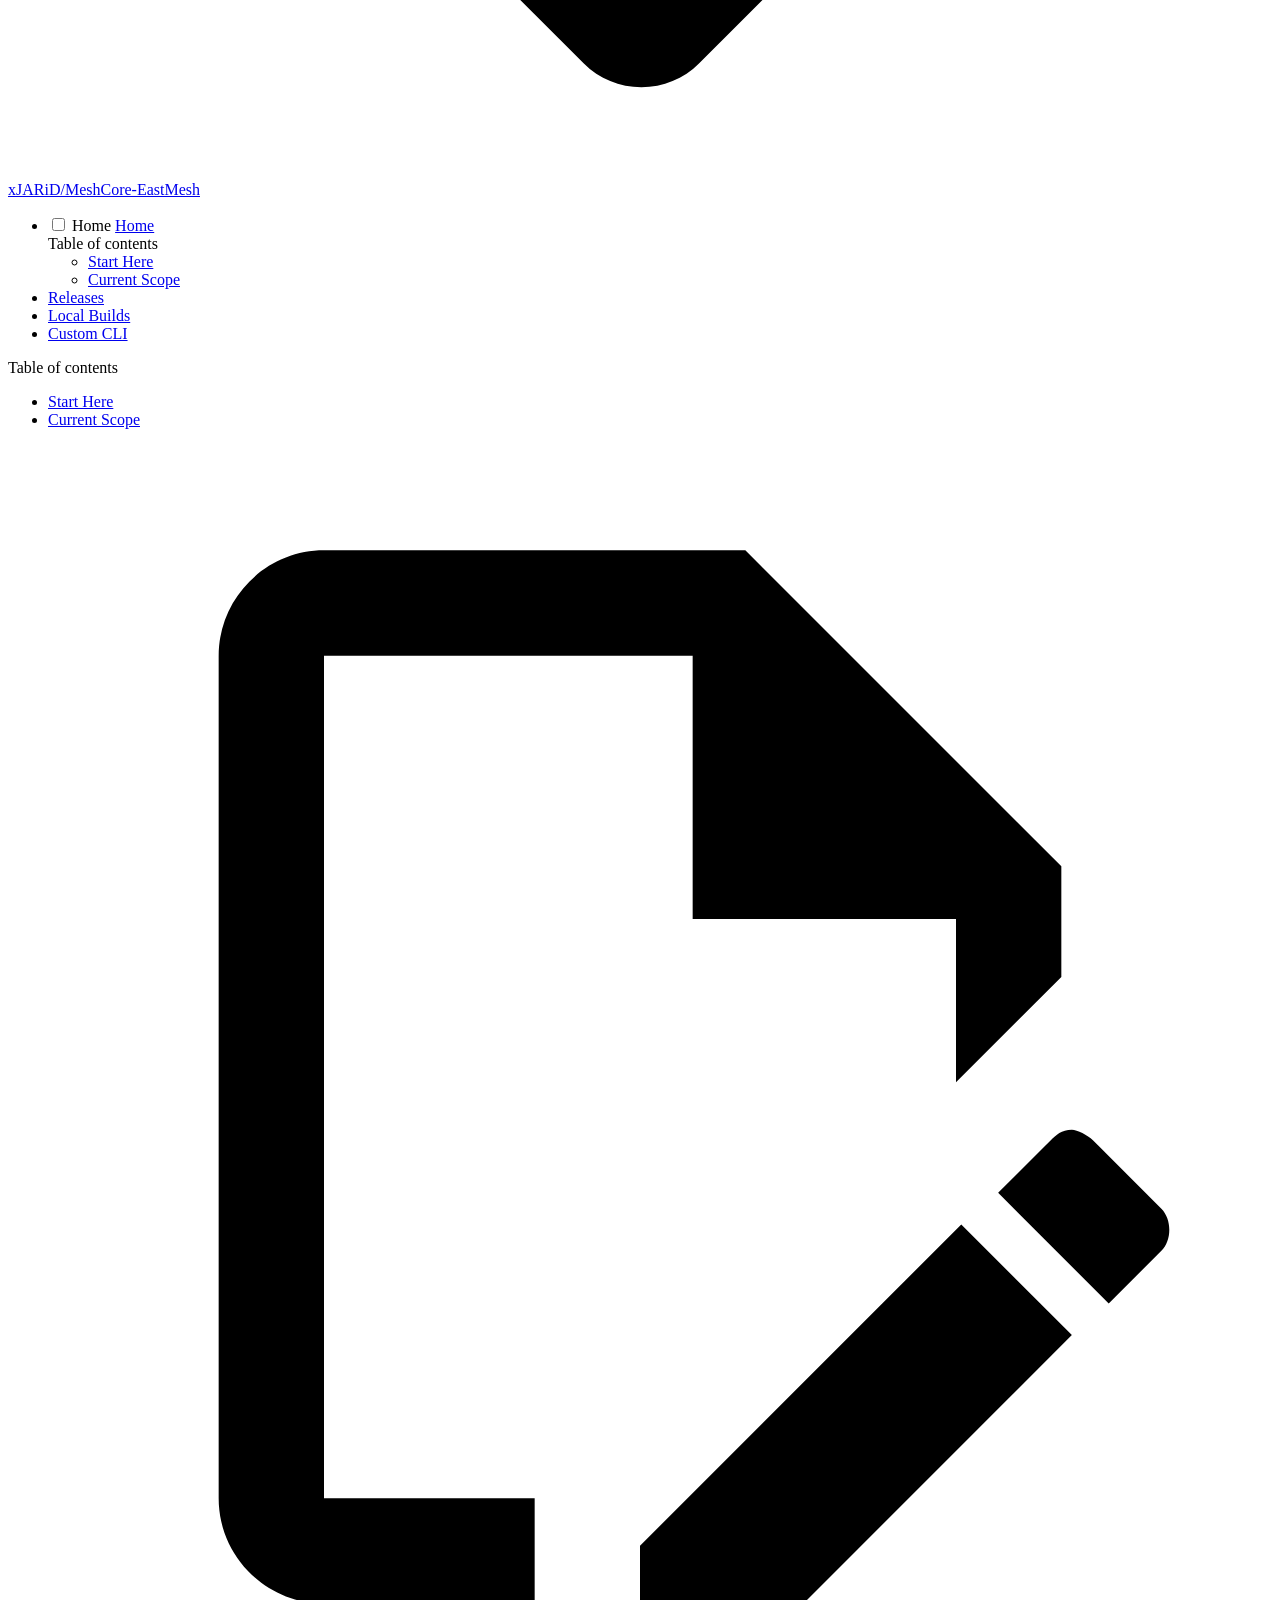
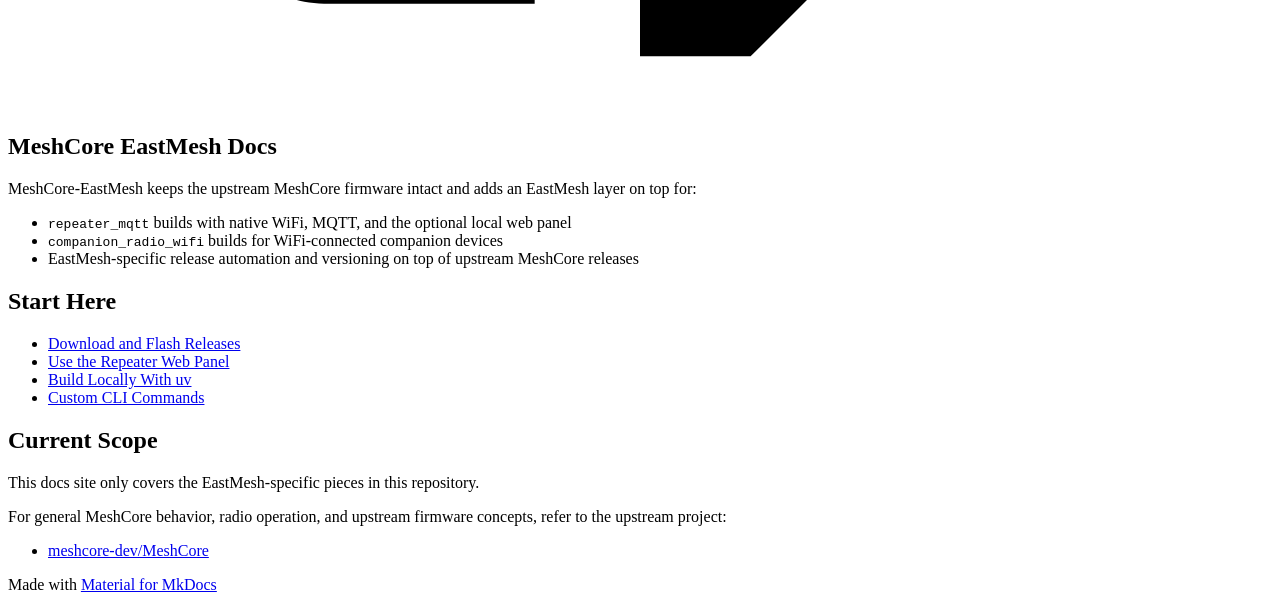
==== commit 8b1eca5d: "deploy: 9fb7396c917d3f4b86bb389693653a3c1a152e52" ====
--- a/index.html
+++ b/index.html
@@ -477,7 +477,9 @@
 <h2 id="start-here">Start Here</h2>
 <ul>
 <li><a href="releases/">Download and Flash Releases</a></li>
+<li><a href="web-panel/">Use the Repeater Web Panel</a></li>
 <li><a href="local-builds/">Build Locally With uv</a></li>
+<li><a href="custom-cli/">Custom CLI Commands</a></li>
 </ul>
 <h2 id="current-scope">Current Scope</h2>
 <p>This docs site only covers the EastMesh-specific pieces in this repository.</p>
